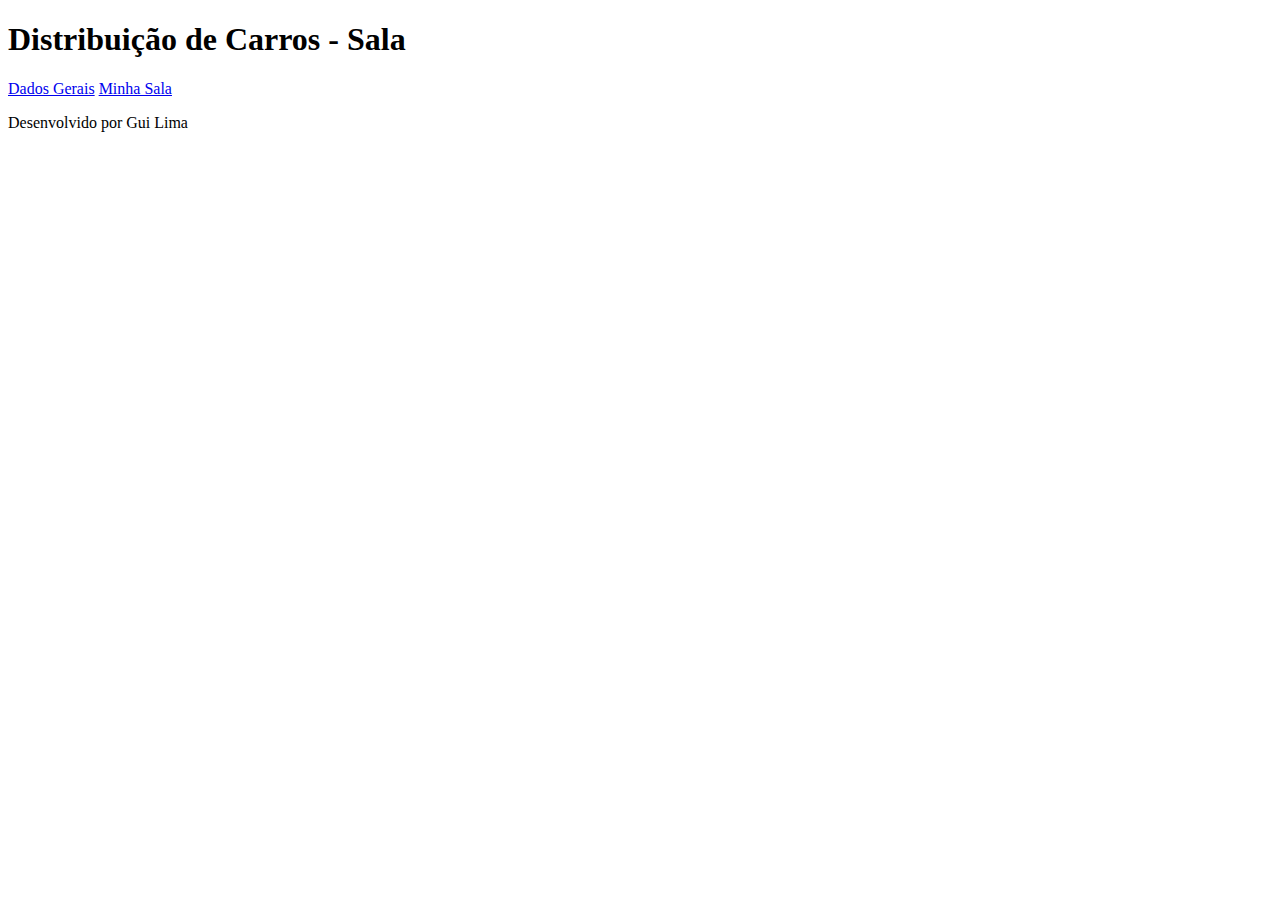
==== minha-escola.html @ b259e6f2 "Create minha-escola.html" ====
<!DOCTYPE html>
<html lang="pt-br">
<head>
    <meta charset="UTF-8">
    <meta name="viewport" content="width=device-width, initial-scale=1.0">
    <title>Distribuição de Carros - Sala</title>
    <link rel="stylesheet" href="style.css">
    <script src="https://cdn.plot.ly/plotly-2.27.0.min.js" charset="utf-8"></script>
</head>
<body>
    <header>
        <h1>Distribuição de Carros - Sala</h1>
        <nav>
            <a href="index.html">Dados Gerais</a>
            <a href="minha-escola.html">Minha Sala</a>
        </nav>
    </header>
    <main class="graficos-section">
        <section id="graficos-container" class="graficos-container">
            <!-- O gráfico será inserido aqui -->
        </section>
    </main>
    <footer>
        <p>Desenvolvido por Gui Lima</p>
    </footer>
    <script type="module" src="graficos/common.js"></script>
    <script type="module" src="graficos/distribuicaoCarrosSala.js"></script>
</body>
</html>
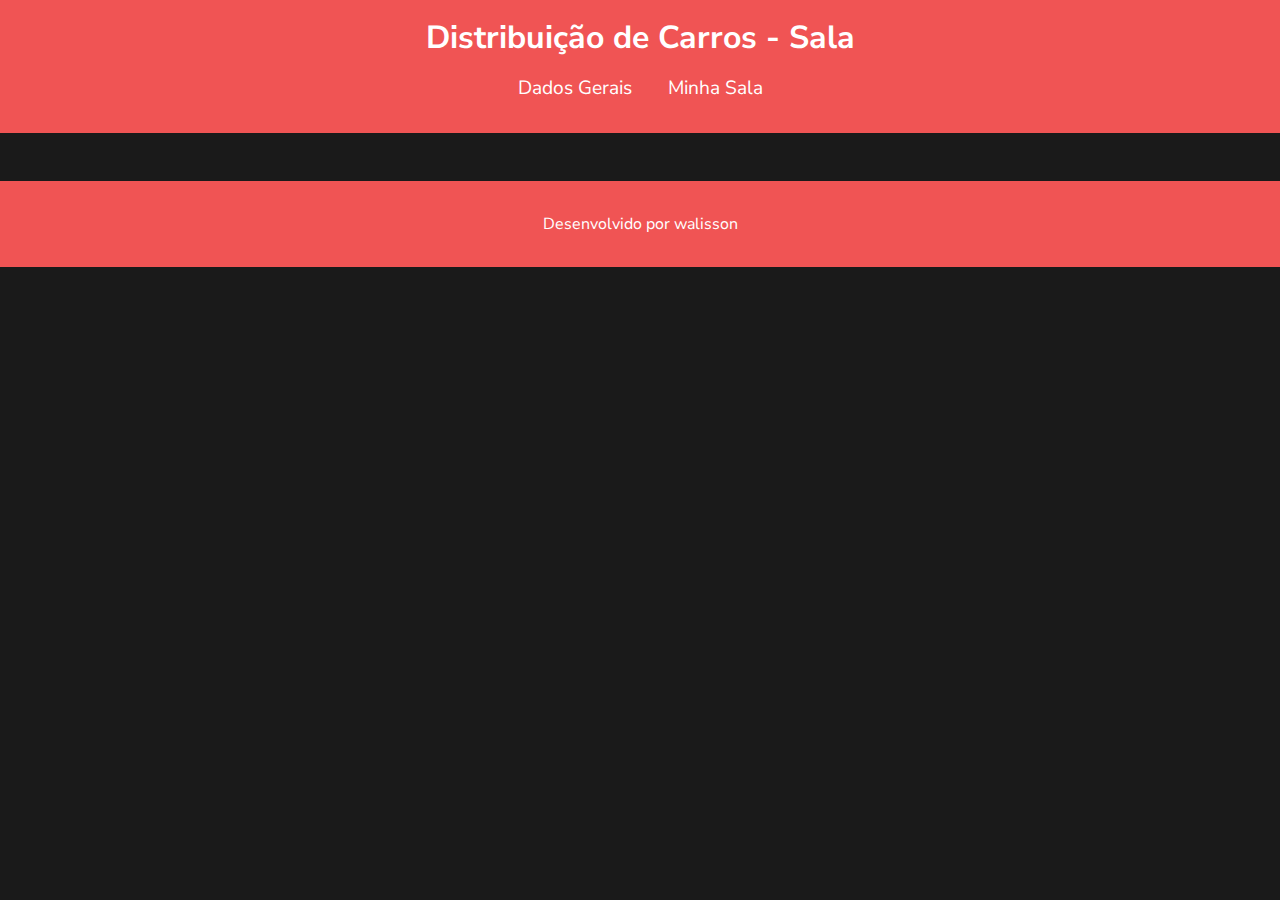
==== commit d57a0fa1: "Update minha-escola.html" ====
--- a/minha-escola.html
+++ b/minha-escola.html
@@ -21,7 +21,7 @@
         </section>
     </main>
     <footer>
-        <p>Desenvolvido por Gui Lima</p>
+        <p>Desenvolvido por walisson</p>
     </footer>
     <script type="module" src="graficos/common.js"></script>
     <script type="module" src="graficos/distribuicaoCarrosSala.js"></script>
--- a/style.css
+++ b/style.css
@@ -0,0 +1,55 @@
+@import url('https://fonts.googleapis.com/css2?family=Nunito+Sans:wght@400;700&display=swap');
+
+:root {
+    --bg-color: #1a1a1a;
+    --primary-color: #ffffff;
+    --secondary-color: #f05454;
+    --font: 'Nunito Sans', sans-serif;
+}
+
+body {
+    background-color: var(--bg-color);
+    color: var(--primary-color);
+    font-family: var(--font);
+    margin: 0;
+}
+
+header {
+    background-color: var(--secondary-color);
+    color: var(--primary-color);
+    text-align: center;
+    padding: 1rem 0;
+}
+
+header h1 {
+    margin: 0;
+    font-size: 2rem;
+}
+
+nav {
+    margin: 1rem 0;
+}
+
+nav a {
+    color: var(--primary-color);
+    text-decoration: none;
+    margin: 0 1rem;
+    font-size: 1.2rem;
+}
+
+nav a:hover {
+    text-decoration: underline;
+}
+
+.graficos-container {
+    margin: 3rem;
+    text-align: center;
+}
+
+footer {
+    background-color: var(--secondary-color);
+    color: var(--primary-color);
+    text-align: center;
+    padding: 1rem 0;
+    margin-top: 2rem;
+}
